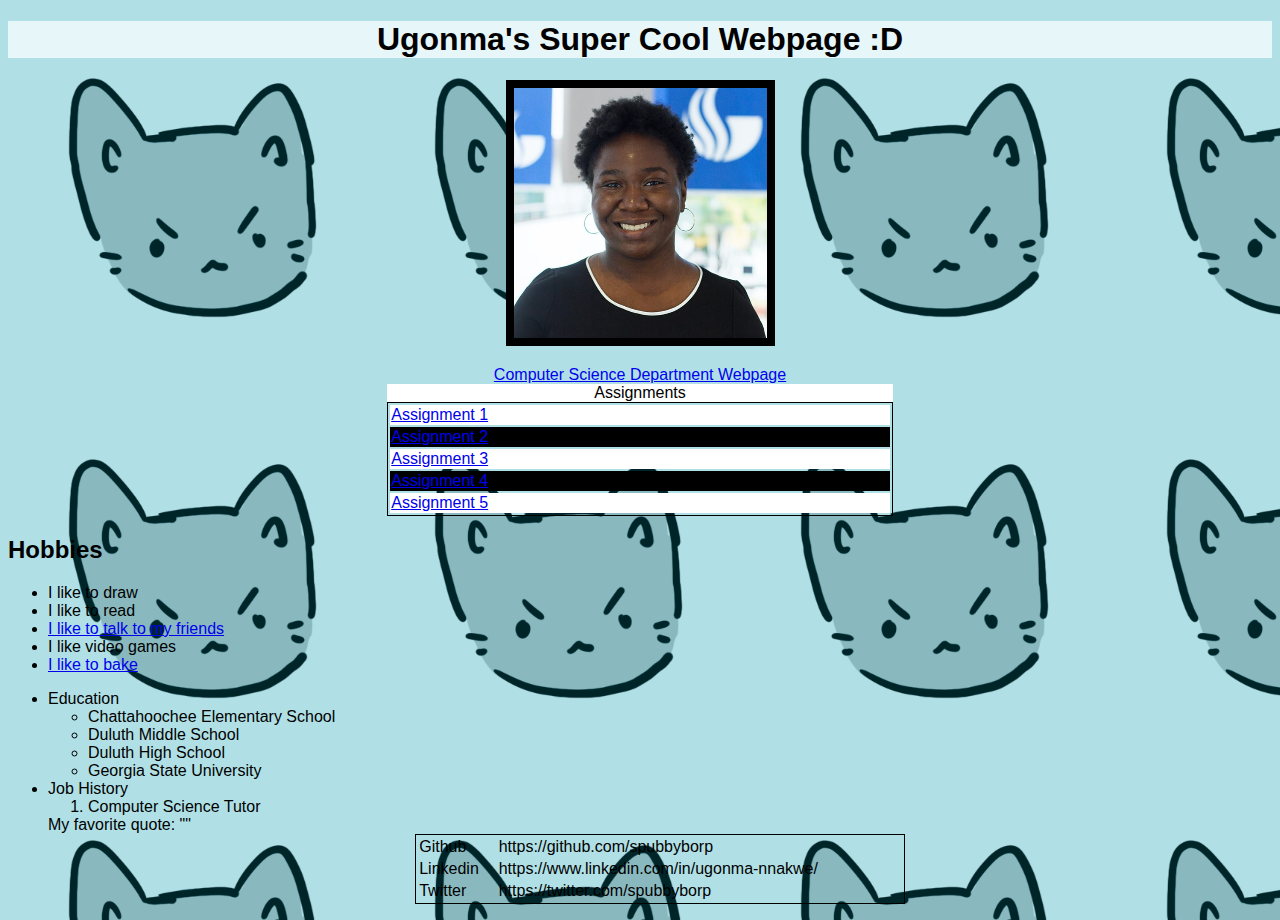
==== index.html @ bc0f397c "Add files via upload" ====
<!DOCTYPE html> 
<html lang="en">
<head>
<link rel="stylesheet"  href="styles.css">
<title>
    Howdy There! You've Reached Ugonma's Webpage!
</title>

</head>

<body>
<div class = "a">
<h1> Ugonma's Super Cool Webpage :D</h1>
<p><img src="lead pic 2.png"></p>
<a href="http://www.cs.gsu.edu/"> Computer Science Department Webpage</a>

</div>
<table>
    <caption>Assignments</caption>
    <tr class = "odd">
        <td> <a href= "https://spubbyborp.github.io">
            Assignment 1 </a>
        </td>
    </tr>
    <tr class = "even">
        <td>
            <a href = "#">Assignment 2</a>
        </td>
    </tr>
    <tr class = "odd">
        <td>
            <a href = "#">Assignment 3</a>
        </td>
    </tr>
    <tr class = "even">
        <td>
            <a href = "#">Assignment 4</a>
        </td>
    </tr>
    <tr class = "odd">
        <td>
            <a href = "#">Assignment 5</a>
        </td>
    </tr>

</table>    
<h2> Hobbies </h2>
<ul>
    <li> I like to draw </li>
    <li> I like to read </li>
    <li> <a href="https://discord.com/"> I like to talk to my friends </a></li>
    <li> I like video games </li>
	<li><a href="https://www.allrecipes.com/"> I like to bake </a> </li>
</ul>
<ul>
    <li>Education
        <ul>
			<li>Chattahoochee Elementary School</li>
			<li>Duluth Middle School</li>
            <li>Duluth High School</li>
            <li>Georgia State University</li>
        </ul>
    </li>

    <li>Job History
        <ol>
            <li>Computer Science Tutor</li>
        </ol>
    </li>

    My favorite quote: ""

    <table>
        <tr>
            <td>Github</td>
            <td>https://github.com/spubbyborp</td>
        </tr>
        <tr>
            <td>Linkedin</td>
            <td>https://www.linkedin.com/in/ugonma-nnakwe/</td>
        </tr>
        <tr>
            <td>Twitter</td>
            <td>https://twitter.com/spubbyborp</td>
        </tr>
    </table>

</ul>

</body>

</html>
---- styles.css ----
div.a {
    text-align: center;
}
img {
    border: 8px solid black;
}
body {
    background-image: url("cat_for_ugonma.png");
    background-size: 366px 381px;
    background-repeat: repeat;
    background-blend-mode: luminosity;
    background-color: powderblue;
    font-family: sans-serif;
}
table {
    width: 40%;
    margin-left: auto;
    margin-right: auto;
}
table, th, tr {
    border: 1px solid black;
}

.odd {
    background-color: white;
    color: black;
}
.even {
    background-color: black;
    color: white;
}
.link1 {
	background-color: white;
}
/*
tr:nth-child(even) {
    background-color: black;
    color: white;
} 
tr:nth-child(odd) {
    background-color: white;
    color: black;
}*/

a:visited {
    color: pink;
    background-color: transparent;
    text-decoration: none;
}
caption {
    background-color: white;
}
h1 {
    background-color: rgba(255,255,255,0.7);
}
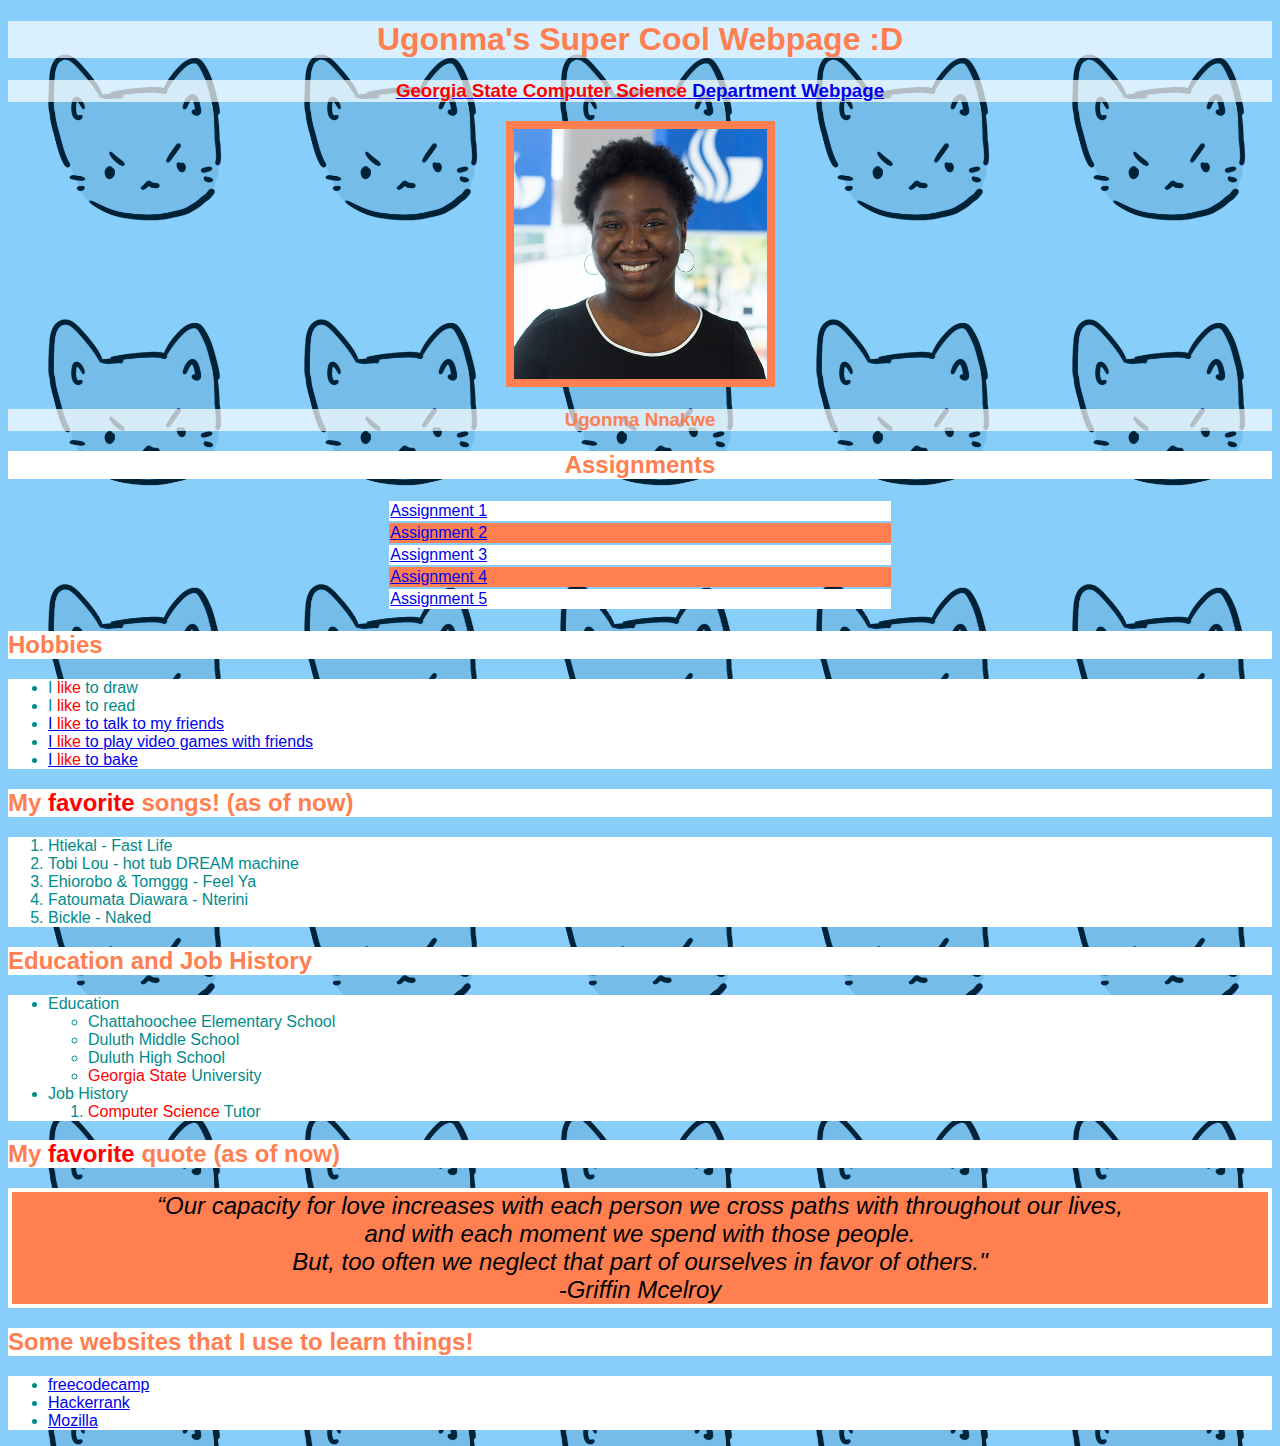
==== commit 15b6ae11: "update style.css and index.html" ====
--- a/index.html
+++ b/index.html
@@ -1,24 +1,32 @@
 <!DOCTYPE html> 
 <html lang="en">
 <head>
-<link rel="stylesheet"  href="styles.css">
-<title>
-    Howdy There! You've Reached Ugonma's Webpage!
-</title>
+
+	<link rel="stylesheet"  href="styles.css">
+
+	<title>
+		Howdy There! You've Reached Ugonma's Webpage!
+	</title>
 
 </head>
 
 <body>
-<div class = "a">
+<div class = "center">
 <h1> Ugonma's Super Cool Webpage :D</h1>
+
+<h3> <a href="http://www.cs.gsu.edu/"> <span class = "redtext"> Georgia State Computer Science </span>Department Webpage</a> </h3>
+
 <p><img src="lead pic 2.png"></p>
-<a href="http://www.cs.gsu.edu/"> Computer Science Department Webpage</a>
+
+<h3> Ugonma Nnakwe </h3>
+
+<h2> Assignments </h2>
 
 </div>
+
 <table>
-    <caption>Assignments</caption>
     <tr class = "odd">
-        <td> <a href= "https://spubbyborp.github.io">
+        <td> <a href= "./index.html">
             Assignment 1 </a>
         </td>
     </tr>
@@ -42,49 +50,60 @@
             <a href = "#">Assignment 5</a>
         </td>
     </tr>
-
-</table>    
+</table> 
+   
 <h2> Hobbies </h2>
 <ul>
-    <li> I like to draw </li>
-    <li> I like to read </li>
-    <li> <a href="https://discord.com/"> I like to talk to my friends </a></li>
-    <li> I like video games </li>
-	<li><a href="https://www.allrecipes.com/"> I like to bake </a> </li>
+    <li> I <span class = "redtext">like</span> to draw </li>
+    <li> I <span class = "redtext">like</span> to read </li>
+    <li> <a href="https://discord.com/"> I <span class = "redtext">like</span> to talk to my friends </a></li>
+    <li> <a href="https://www.guildwars2.com/en/"> I <span class = "redtext">like</span> to play video games with friends </a></li>
+	<li><a href="https://www.allrecipes.com/"> I <span class = "redtext">like</span> to bake </a> </li>
 </ul>
+
+<h2> My <span class = "redtext">favorite</span> songs! (as of now) </h2>
+<ol>
+	<li> Htiekal - Fast Life </li>
+	<li> Tobi Lou - hot tub DREAM machine </li>
+	<li> Ehiorobo & Tomggg - Feel Ya </li>
+	<li> Fatoumata Diawara - Nterini </li>
+	<li> Bickle - Naked </li>
+</ol>
+
+<h2> Education and Job History </h2>
 <ul>
     <li>Education
         <ul>
 			<li>Chattahoochee Elementary School</li>
 			<li>Duluth Middle School</li>
             <li>Duluth High School</li>
-            <li>Georgia State University</li>
+            <li><span class = "redtext">Georgia State</span> University</li>
         </ul>
     </li>
 
     <li>Job History
         <ol>
-            <li>Computer Science Tutor</li>
+            <li><span class = "redtext">Computer Science</span> Tutor</li>
         </ol>
     </li>
+</ul>
 
-    My favorite quote: ""
+<h2>My <span class = "redtext">favorite</span> quote (as of now)</h2>
+<div class = "favquote">
+“Our capacity for love increases with each person we cross paths with throughout our lives, 
+<br>and with each moment we spend with those people. 
+<br>But, too often we neglect that part of ourselves in favor of others."
+<br> -Griffin Mcelroy 
+</div>
 
-    <table>
-        <tr>
-            <td>Github</td>
-            <td>https://github.com/spubbyborp</td>
-        </tr>
-        <tr>
-            <td>Linkedin</td>
-            <td>https://www.linkedin.com/in/ugonma-nnakwe/</td>
-        </tr>
-        <tr>
-            <td>Twitter</td>
-            <td>https://twitter.com/spubbyborp</td>
-        </tr>
-    </table>
+<h2> Some websites that I use to learn things! </h2>
 
+<ul>
+	<li> <a href= https://www.freecodecamp.org/">freecodecamp</a> </li>
+
+	<li> <a href="https://www.hackerrank.com/"> Hackerrank </a> </li>
+
+    <li> <a href= "https://developer.mozilla.org/en-US/docs/Web"> Mozilla </a> </li>
 </ul>
 
 </body>
--- a/styles.css
+++ b/styles.css
@@ -1,56 +1,61 @@
-div.a {
+div.center {
     text-align: center;
 }
+div.favquote {
+	background-color: coral;
+	border: 4px solid white;
+	text-align: center;
+	font-size: 24px;
+	font-style: italic;
+}
 img {
-    border: 8px solid black;
+    border: 8px solid coral;
 }
 body {
     background-image: url("cat_for_ugonma.png");
-    background-size: 366px 381px;
+    background-size: 20%;
     background-repeat: repeat;
     background-blend-mode: luminosity;
-    background-color: powderblue;
+    background-color: lightskyblue;
     font-family: sans-serif;
+
 }
 table {
     width: 40%;
     margin-left: auto;
     margin-right: auto;
 }
-table, th, tr {
-    border: 1px solid black;
+h2 {
+	background-color: white;
+	color: coral;
 }
 
-.odd {
-    background-color: white;
-    color: black;
-}
-.even {
-    background-color: black;
-    color: white;
-}
-.link1 {
-	background-color: white;
-}
-/*
 tr:nth-child(even) {
-    background-color: black;
-    color: white;
+    background-color: coral;
 } 
 tr:nth-child(odd) {
     background-color: white;
     color: black;
-}*/
+}
 
-a:visited {
-    color: pink;
-    background-color: transparent;
+a:hover {
+    background-color: lightseagreen;
     text-decoration: none;
+	font-style: italic;
 }
 caption {
     background-color: white;
 }
-h1 {
+h1, h3 {
+	color: coral;
     background-color: rgba(255,255,255,0.7);
 }
+ul, ol {
+	background-color: white;
+	color: darkcyan;
+}
+.redtext {
+	color: red;
+	font-style: bold;
+}
 
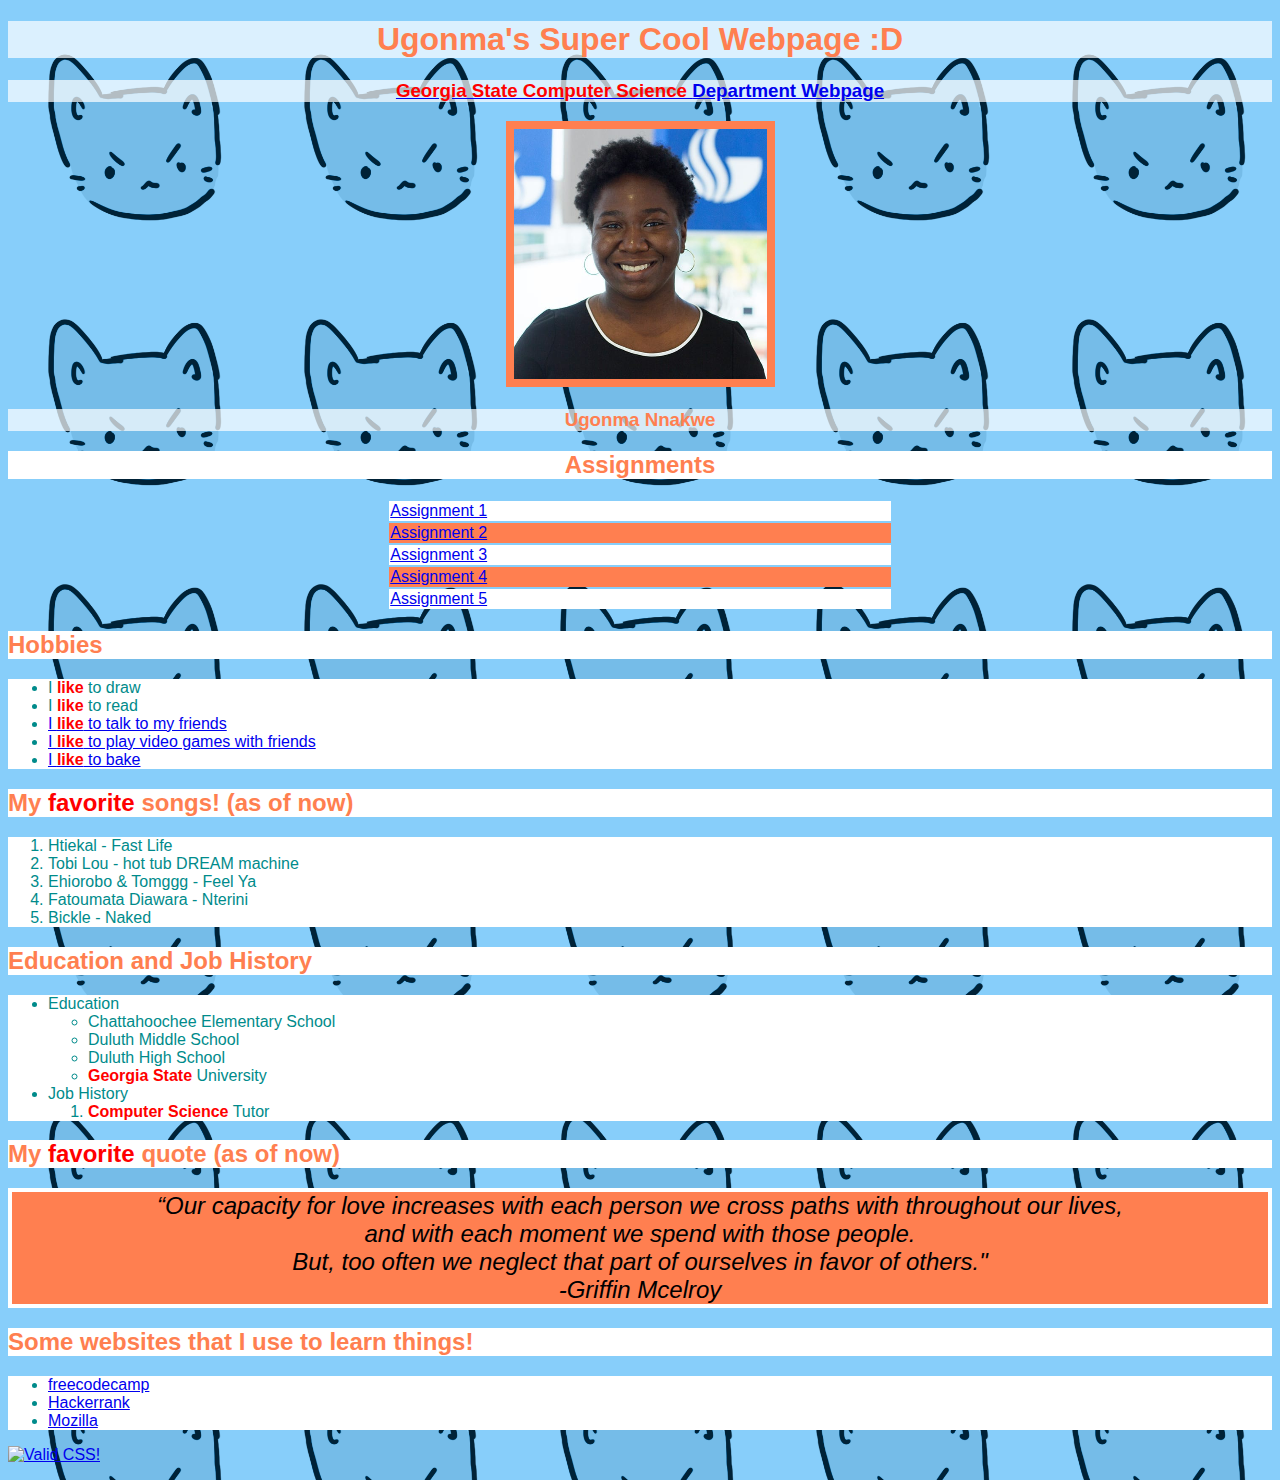
==== commit 2fe080e7: "added valid css icon to end of page" ====
--- a/index.html
+++ b/index.html
@@ -105,6 +105,14 @@
 
     <li> <a href= "https://developer.mozilla.org/en-US/docs/Web"> Mozilla </a> </li>
 </ul>
+<p>
+    <a href="https://jigsaw.w3.org/css-validator/check/referer">
+        <img style="border:0;width:88px;height:31px"
+            src="https://jigsaw.w3.org/css-validator/images/vcss"
+            alt="Valid CSS!" />
+    </a>
+</p>
+        
 
 </body>
 
--- a/styles.css
+++ b/styles.css
@@ -48,7 +48,7 @@
 }
 h1, h3 {
 	color: coral;
-    background-color: rgba(255,255,255,0.7);
+    background-color: rgba(255,255,255,0.7); 
 }
 ul, ol {
 	background-color: white;
@@ -56,6 +56,6 @@
 }
 .redtext {
 	color: red;
-	font-style: bold;
+	font-weight: bold;
 }
 
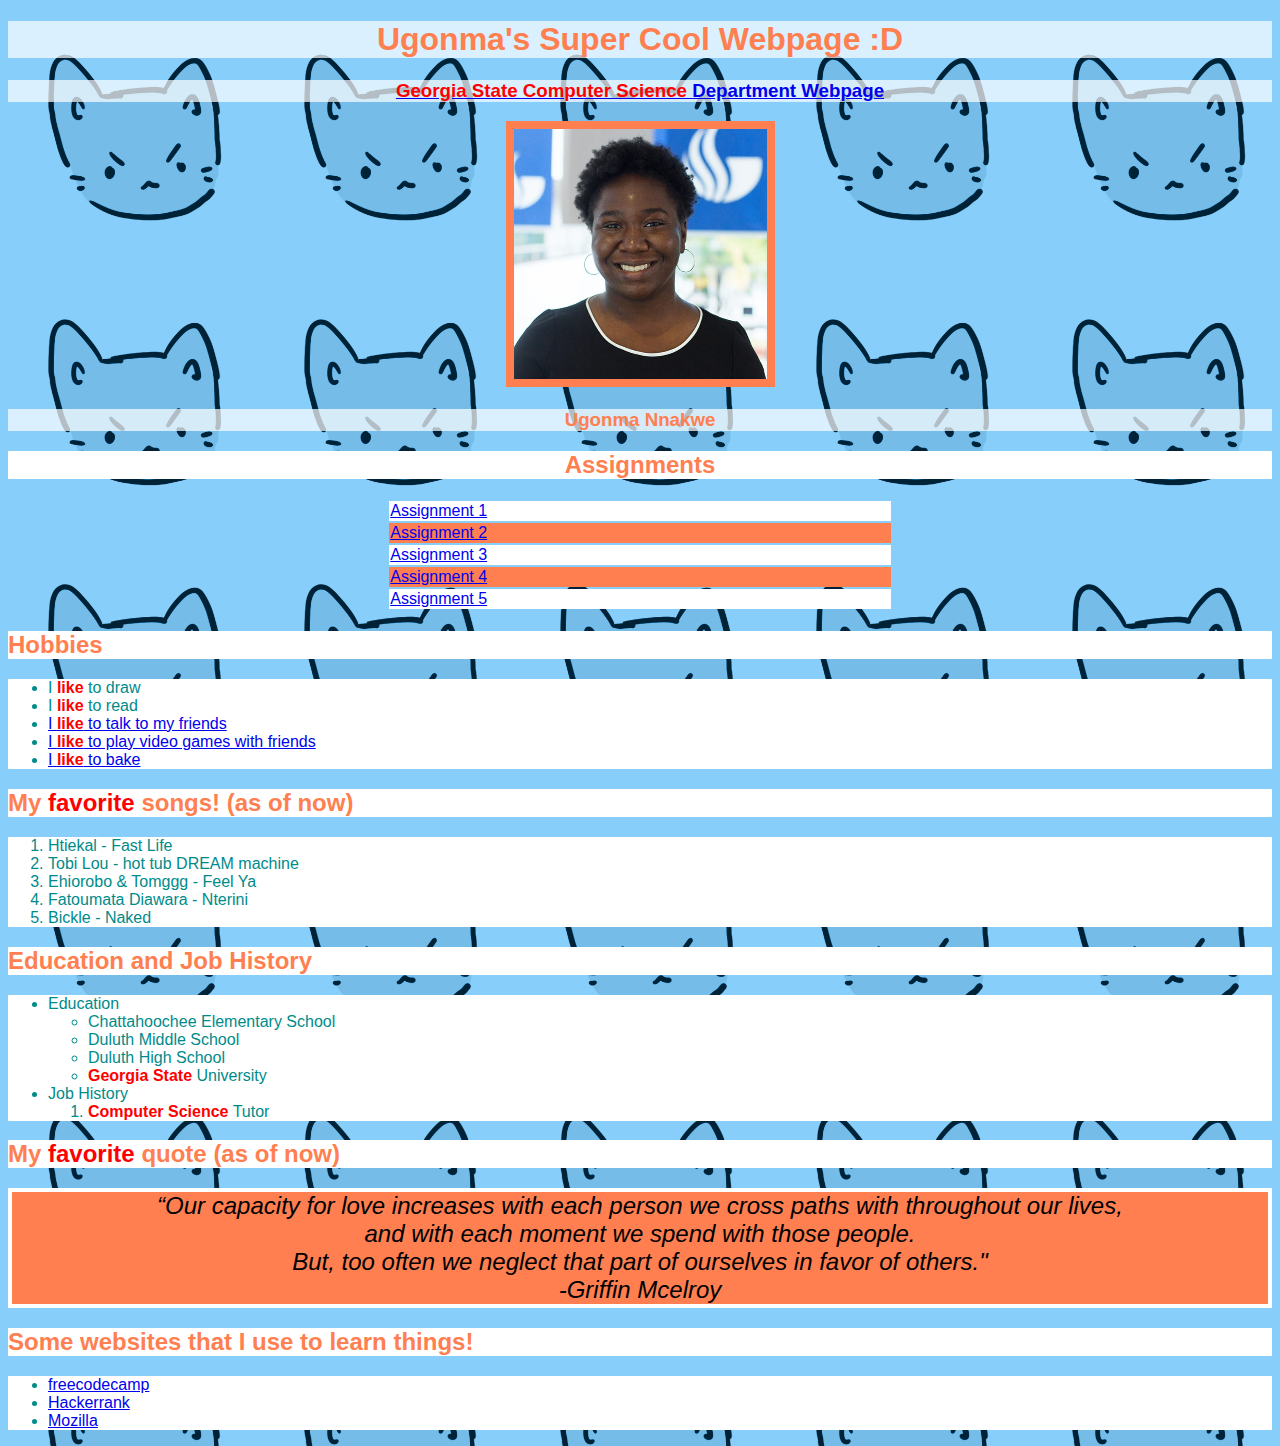
==== commit ba134e1e: "Update index.html" ====
--- a/index.html
+++ b/index.html
@@ -32,17 +32,17 @@
     </tr>
     <tr class = "even">
         <td>
-            <a href = "#">Assignment 2</a>
+            <a href = "https://codd.cs.gsu.edu/~unnakwe1/WP/HW/2/tmnt.html">Assignment 2</a>
         </td>
     </tr>
     <tr class = "odd">
         <td>
-            <a href = "#">Assignment 3</a>
+            <a href = "https://codd.cs.gsu.edu/~unnakwe1/WP/HW/3/index.php">Assignment 3</a>
         </td>
     </tr>
     <tr class = "even">
         <td>
-            <a href = "#">Assignment 4</a>
+            <a href = "https://codd.cs.gsu.edu/~unnakwe1/WP/HW/4/">Assignment 4</a>
         </td>
     </tr>
     <tr class = "odd">
@@ -105,14 +105,6 @@
 
     <li> <a href= "https://developer.mozilla.org/en-US/docs/Web"> Mozilla </a> </li>
 </ul>
-<p>
-    <a href="https://jigsaw.w3.org/css-validator/check/referer">
-        <img style="border:0;width:88px;height:31px"
-            src="https://jigsaw.w3.org/css-validator/images/vcss"
-            alt="Valid CSS!" />
-    </a>
-</p>
-        
 
 </body>
 
